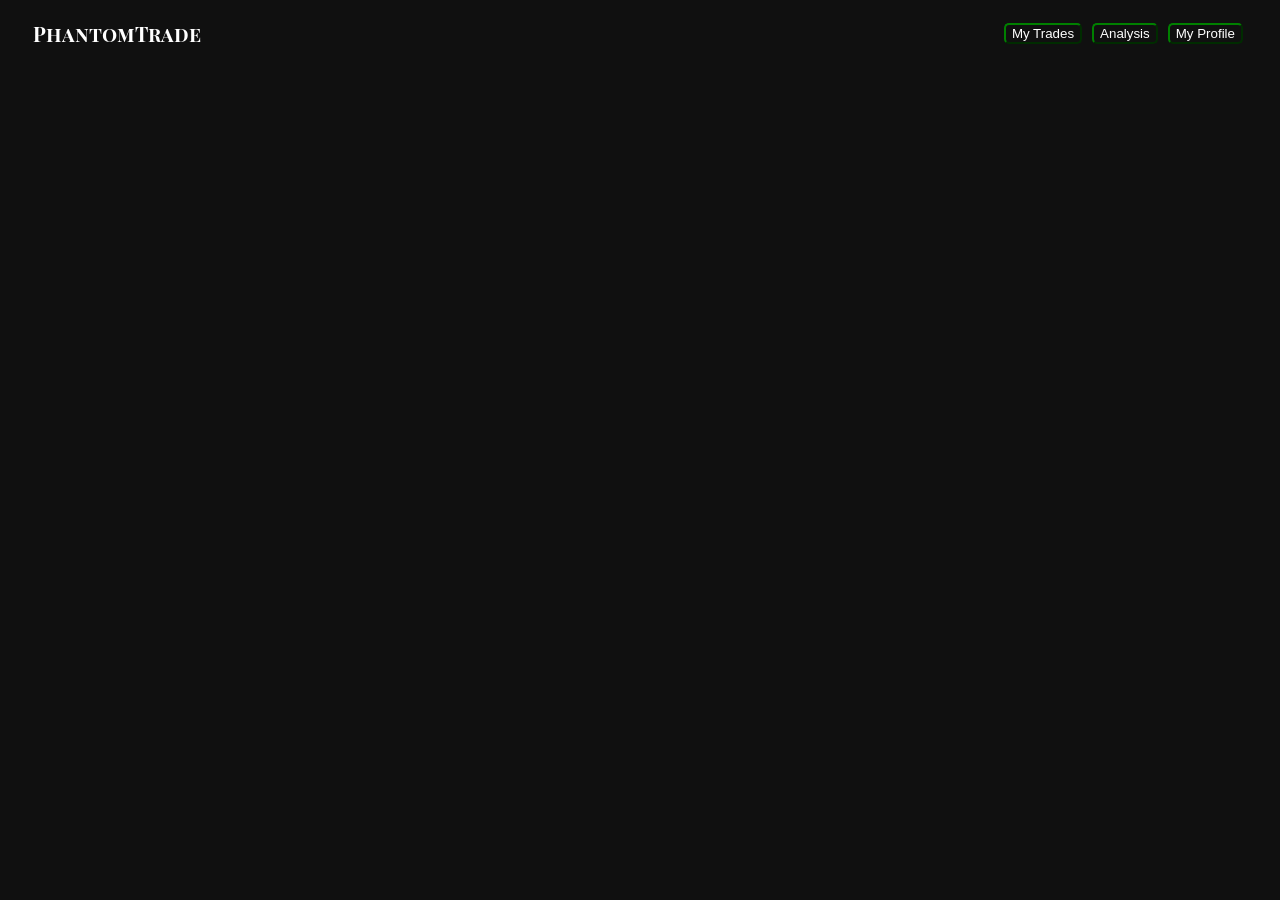
==== index.html @ cd373617 "basic navbar kinda done ig?" ====
<!DOCTYPE html>
<html lang="en">

<head>
    <meta charset="UTF-8">
    <meta name="viewport" content="width=device-width, initial-scale=1.0">
    <link rel="stylesheet" href="style.css">
    <link rel="preconnect" href="https://fonts.googleapis.com">
    <link rel="preconnect" href="https://fonts.gstatic.com" crossorigin>
    <link
        href="https://fonts.googleapis.com/css2?family=Playfair+Display+SC:ital,wght@0,400;0,700;0,900;1,400;1,700;1,900&display=swap"
        rel="stylesheet">
    <title>PhantomTrade</title>
</head>
<body>

    <div class="navBar">
        <a href="index.html">
            <p class="heading">PhantomTrade</p>
        </a>
        <div class="buttons">
            <a href="trade.html">
                <button class="navButton">My Trades</button>
            </a>
            <a href="analysis.html">
                <button class="navButton">Analysis</button>
            </a>
            <a href="myProfile.html">
                <button class="navButton">My Profile</button>
            </a>
        </div>
    </div>

</body>
<script src="script.js"></script>

</html>
---- style.css ----
body {
    background-color: rgba(0, 0, 0, 0.938);
}

.heading {
    color: white;
    margin-left: 5px;
    font-size: 20px;
    font-family: "Playfair Display SC", serif;
    font-weight: 700;
    font-style: normal;

}

.navBar {
    background-color: rgba(0, 0, 0, 0);
    height: 50px;
    width: 1215px;
    display: flex;
    align-items: center;
    justify-content: space-between;
    border-radius: 10px;
    padding: 0px 20px;

}

.navButton {
    border-radius: 5px;
    border-color: green;
    background-color: transparent;  
    color: white;  
}

a {
    text-decoration: none;
}

.buttons {
    display: flex;
    gap: 10px;

}
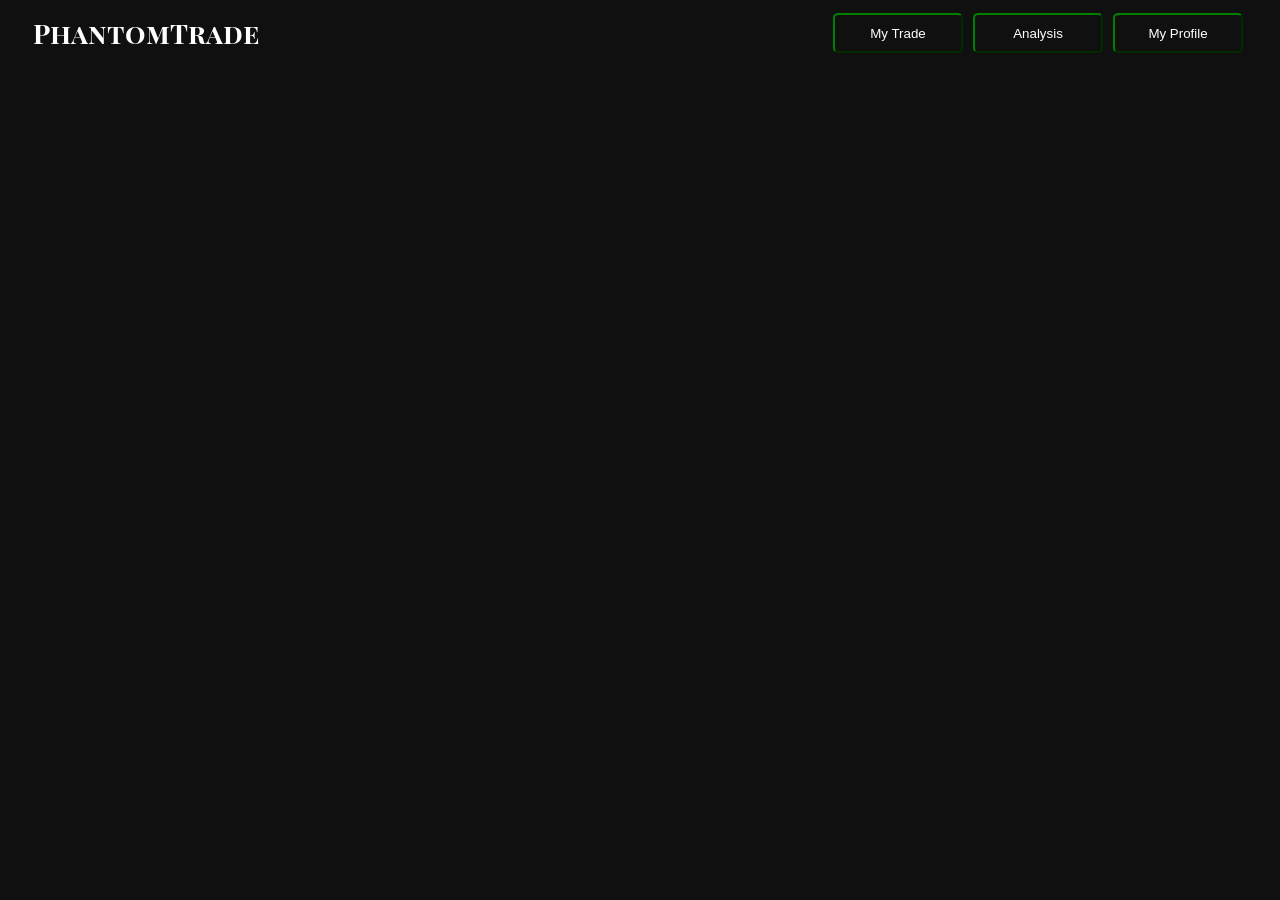
==== commit 6fb5c19e: "now its done" ====
--- a/index.html
+++ b/index.html
@@ -20,7 +20,7 @@
         </a>
         <div class="buttons">
             <a href="trade.html">
-                <button class="navButton">My Trades</button>
+                <button class="navButton">My Trade</button>
             </a>
             <a href="analysis.html">
                 <button class="navButton">Analysis</button>
--- a/style.css
+++ b/style.css
@@ -5,7 +5,7 @@
 .heading {
     color: white;
     margin-left: 5px;
-    font-size: 20px;
+    font-size: 27px;
     font-family: "Playfair Display SC", serif;
     font-weight: 700;
     font-style: normal;
@@ -29,6 +29,8 @@
     border-color: green;
     background-color: transparent;  
     color: white;  
+    width: 130px;
+    height: 40px;
 }
 
 a {
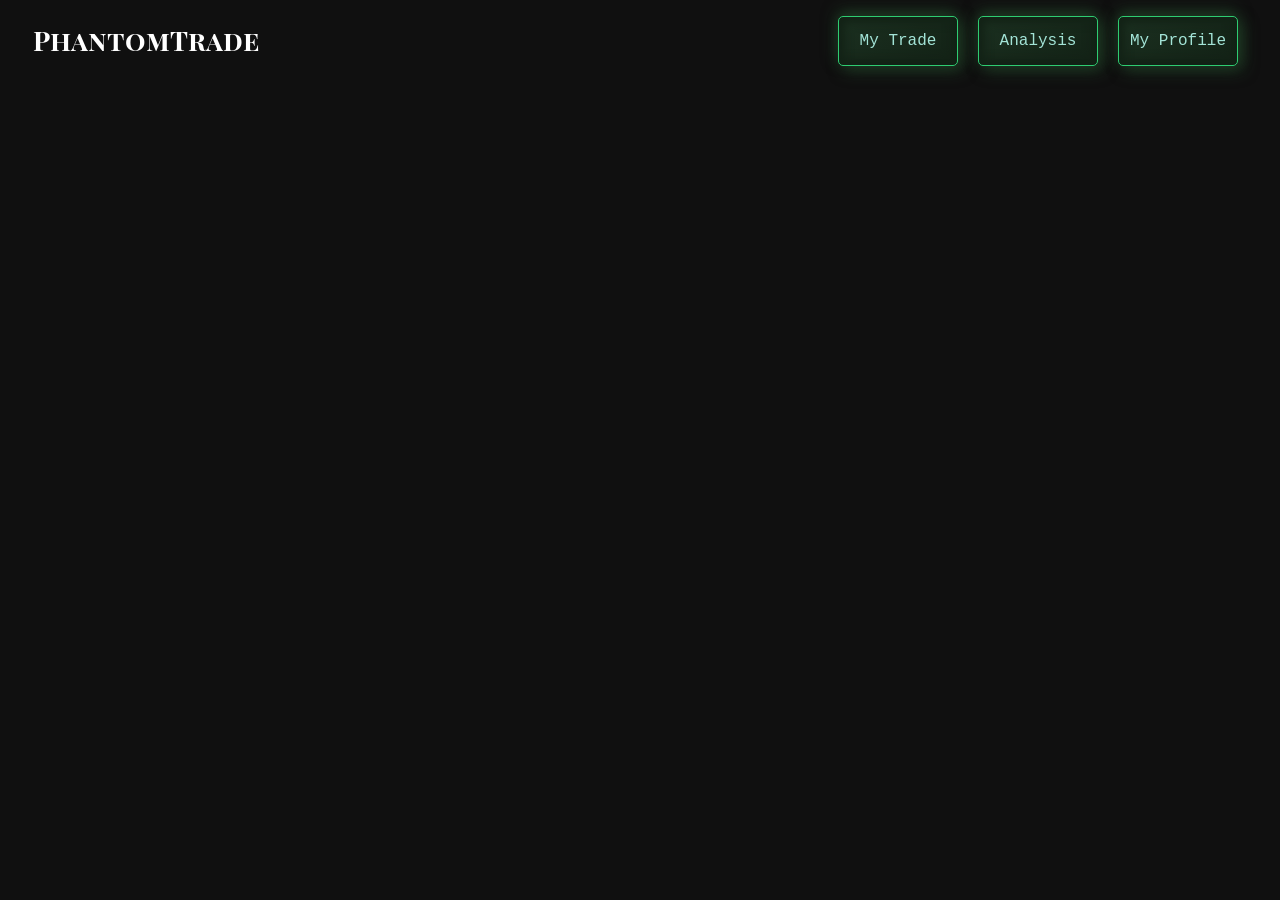
==== commit 485e130e: "made buttons better for main page" ====
--- a/index.html
+++ b/index.html
@@ -12,13 +12,13 @@
         rel="stylesheet">
     <title>PhantomTrade</title>
 </head>
-<body>
+<body class="mainPageBody">
 
     <div class="navBar">
         <a href="index.html">
-            <p class="heading">PhantomTrade</p>
+            <p class="mainPageHeading">PhantomTrade</p>
         </a>
-        <div class="buttons">
+        <div class="navButtonsContainer">
             <a href="trade.html">
                 <button class="navButton">My Trade</button>
             </a>
@@ -32,6 +32,6 @@
     </div>
 
 </body>
-<script src="script.js"></script>
+<script src="mainPage.js"></script>
 
 </html>
--- a/style.css
+++ b/style.css
@@ -1,14 +1,15 @@
-body {
+.mainPageBody {
     background-color: rgba(0, 0, 0, 0.938);
 }
 
-.heading {
+.mainPageHeading {
     color: white;
     margin-left: 5px;
     font-size: 27px;
     font-family: "Playfair Display SC", serif;
     font-weight: 700;
     font-style: normal;
+    margin-top: 40px;
 
 }
 
@@ -24,21 +25,266 @@
 
 }
 
+/*made with Uiverse(UI TEMPLATES)*/
 .navButton {
+    height: 50px;
+    margin: 5px;
+    width: 120px;
+    background: #132216;
+    -webkit-box-pack: center;
+    -ms-flex-pack: center;
+    justify-content: center;
+    cursor: pointer;
+    -webkit-box-align: center;
+    -ms-flex-align: center;
+    align-items: center;
+    font-family: Consolas, Courier New, monospace;
+    border: solid #2ecc71 1px;
+    font-size: 16px;
+    color: #a3e4d7;
+    -webkit-transition: 500ms;
+    transition: 500ms;
     border-radius: 5px;
-    border-color: green;
-    background-color: transparent;  
-    color: white;  
-    width: 130px;
-    height: 40px;
-}
+    background: linear-gradient(145deg, #1b3020, #132216);
+    -webkit-box-shadow: -1px -5px 15px #1e3823, 5px 5px 15px #1e3823,
+        inset 5px 5px 10px #132216, inset -5px -5px 10px #132216;
+    box-shadow: -1px -5px 15px #1e3823, 5px 5px 15px #1e3823,
+        inset 5px 5px 10px #132216, inset -5px -5px 10px #132216;
+    margin-top: 20px;
+}
+
+.navButton:hover {
+    -webkit-box-shadow: 1px 1px 13px #132216, -1px -1px 13px #2d5a36;
+    box-shadow: 1px 1px 13px #132216, -1px -1px 13px #2d5a36;
+    color: #ffffff;
+    -webkit-transition: 500ms;
+    transition: 500ms;
+}
+
+.navButton:active {
+    -webkit-box-shadow: 1px 1px 13px #132216, -1px -1px 33px #2d5a36;
+    box-shadow: 1px 1px 13px #132216, -1px -1px 33px #2d5a36;
+    color: #ffffff;
+    -webkit-transition: 100ms;
+    transition: 100ms;
+}
+
 
 a {
     text-decoration: none;
 }
 
-.buttons {
+.navButtonsContainer {
     display: flex;
     gap: 10px;
 
+}
+
+
+.landingBody {
+    background-color: rgba(0, 0, 0, 0.938);
+}
+
+.landingPageHeading {
+    text-align: center;
+    color: aliceblue;
+    margin-top: 200px;
+    font-size: 55px;
+    font-family: "Playfair Display SC", serif;
+    font-weight: 400;
+    font-style: normal;
+}
+
+
+/*made with Uiverse(UI TEMPLATES)*/
+.getStartedButton {
+    display: flex;
+    padding: 11px 33px;
+    text-decoration: none;
+    font-size: 25px;
+    color: white;
+    background: #000000;
+    transition: 1s;
+    box-shadow: 6px 6px 0 black;
+    transform: skewX(-15deg);
+    border: none;
+    cursor: pointer;
+    margin-left: 500px;
+}
+
+.getStartedButton:focus {
+    outline: none;
+}
+
+.getStartedButton:hover {
+    transition: 0.5s;
+    box-shadow: 10px 10px 0 #12e127;
+}
+
+.getStartedButton.second {
+    transition: 0.5s;
+    margin-right: 0px;
+}
+
+.getStartedButton:hover .second {
+    transition: 0.5s;
+    margin-right: 45px;
+}
+
+.span {
+    transform: skewX(15deg);
+}
+
+.second {
+    width: 20px;
+    margin-left: 30px;
+    position: relative;
+    top: 12%;
+}
+
+.one {
+    transition: 0.4s;
+    transform: translateX(-60%);
+}
+
+.two {
+    transition: 0.5s;
+    transform: translateX(-30%);
+}
+
+.getStartedButton:hover .three {
+    animation: color_anim 1s infinite 0.2s;
+}
+
+.getStartedButton:hover .one {
+    transform: translateX(0%);
+    animation: color_anim 1s infinite 0.6s;
+}
+
+.getStartedButton:hover .two {
+    transform: translateX(0%);
+    animation: color_anim 1s infinite 0.4s;
+}
+
+@keyframes color_anim {
+    0% {
+        fill: white;
+    }
+
+    50% {
+        fill: #109210;
+    }
+
+    100% {
+        fill: white;
+    }
+}
+
+
+
+
+.usernameEntryBody {
+    background-color: rgba(0, 0, 0, 0.938);
+}
+
+
+/*made with Uiverse(UI TEMPLATES)*/
+
+.loginBox input {
+    width: 350px;
+    padding: 0.875rem;
+    font-size: 15px;
+    border: 1.5px solid #000;
+    border-radius: 0.5rem;
+    box-shadow: 2.5px 3px 0 #000;
+    outline: none;
+    transition: ease 0.25s;
+    margin-left: 450px;
+    margin-top: 200px;
+}
+
+.loginBox input:focus {
+    box-shadow: 5.5px 7px 0 black;
+}
+
+.loginBox button {
+    padding: 15px 20px;
+    font-size: 16px;
+    background: transparent;
+    border: none;
+    position: relative;
+    color: #f0f0f0;
+    z-index: 1;
+    margin-left: 550px;
+}
+
+
+.loginBox button::after,
+.loginBox button::before {
+    content: '';
+    position: absolute;
+    bottom: 0;
+    right: 0;
+    z-index: -99999;
+    transition: all .4s;
+}
+
+.loginBox button::before {
+    transform: translate(0%, 0%);
+    width: 100%;
+    height: 100%;
+    background: #28282d;
+    border-radius: 10px;
+}
+
+.loginBox button::after {
+    transform: translate(10px, 10px);
+    width: 35px;
+    height: 35px;
+    background: #ffffff15;
+    backdrop-filter: blur(5px);
+    border-radius: 50px;
+}
+
+.loginBox button:hover::before {
+    transform: translate(5%, 20%);
+    width: 110%;
+    height: 110%;
+}
+
+.loginBox button:hover::after {
+    border-radius: 10px;
+    transform: translate(0, 0);
+    width: 100%;
+    height: 100%;
+}
+
+.loginBox button:active::after {
+    transition: 0s;
+    transform: translate(0, 5%);
+}
+
+#saveButton:hover {
+    opacity: 0.8;
+}
+
+.card_content {
+    font-size: 13px;
+    color: black;
+}
+
+
+.usernamePageHeading {
+    color: aliceblue;
+    font-size: 70px;
+    text-align: center;
+    margin-top: 100px;
+    font-family: "Playfair Display SC", serif;
+    font-weight: 400;
+    font-style: normal;
+}
+
+.usernameDescription {
+    color: aliceblue;
+    text-align: center;
 }
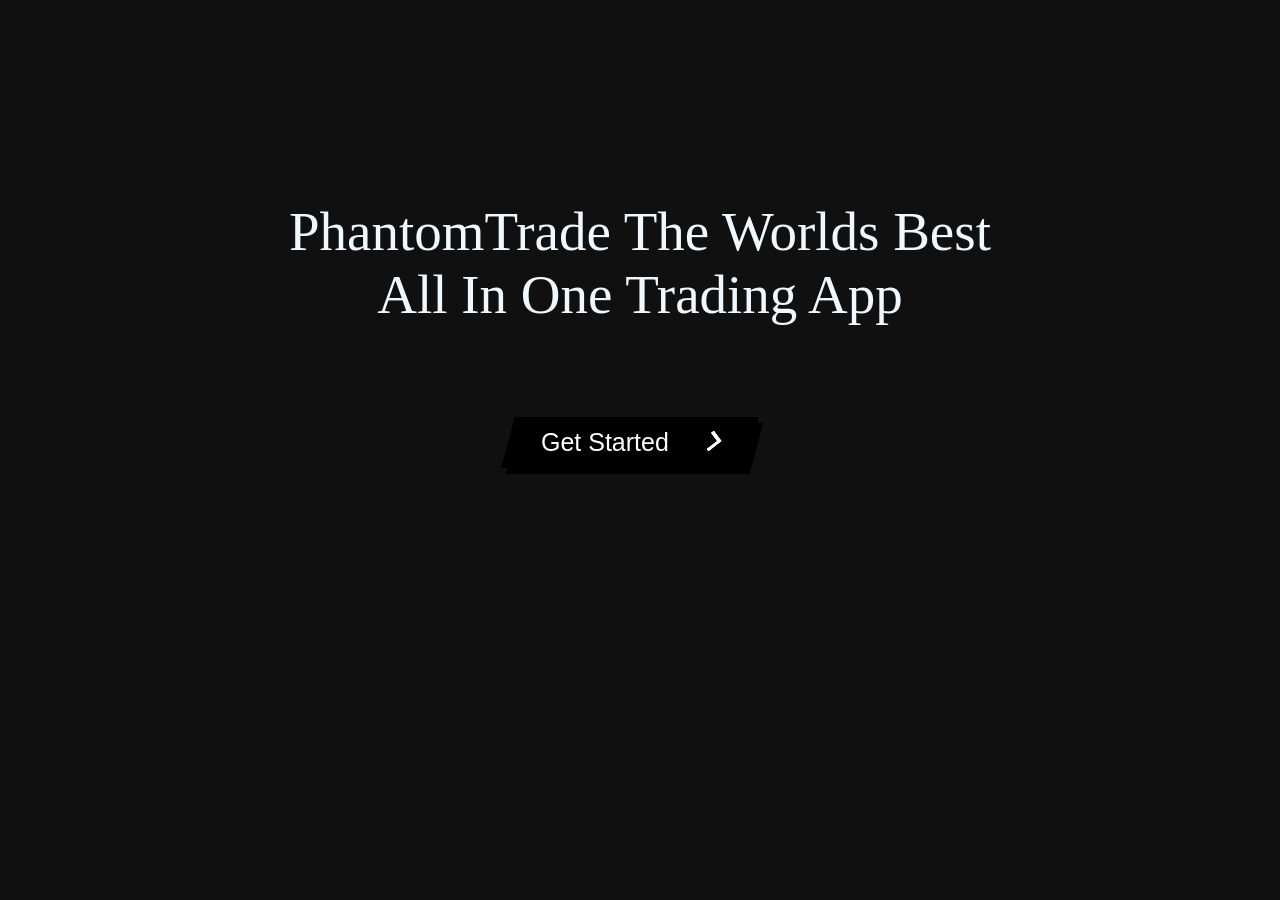
==== commit 75d38539: "madee the sidee barr finally HOLY THT TOOK SOOOOO LONGGG but i like how it is and i like the new nav" ====
--- a/index.html
+++ b/index.html
@@ -5,33 +5,39 @@
     <meta charset="UTF-8">
     <meta name="viewport" content="width=device-width, initial-scale=1.0">
     <link rel="stylesheet" href="style.css">
-    <link rel="preconnect" href="https://fonts.googleapis.com">
+        <link rel="preconnect" href="https://fonts.googleapis.com">
     <link rel="preconnect" href="https://fonts.gstatic.com" crossorigin>
     <link
         href="https://fonts.googleapis.com/css2?family=Playfair+Display+SC:ital,wght@0,400;0,700;0,900;1,400;1,700;1,900&display=swap"
         rel="stylesheet">
     <title>PhantomTrade</title>
 </head>
-<body class="mainPageBody">
 
-    <div class="navBar">
-        <a href="index.html">
-            <p class="mainPageHeading">PhantomTrade</p>
-        </a>
-        <div class="navButtonsContainer">
-            <a href="trade.html">
-                <button class="navButton">My Trade</button>
-            </a>
-            <a href="analysis.html">
-                <button class="navButton">Analysis</button>
-            </a>
-            <a href="myProfile.html">
-                <button class="navButton">My Profile</button>
-            </a>
-        </div>
-    </div>
+<body>
+    <p class="landingPageHeading">PhantomTrade The Worlds Best<br> All In One Trading App</p>
+    <br><br>
+    <a href="usernameEntry.html">
+        <button class="getStartedButton">
+            <span class="span">Get Started</span>
+            <span class="second">
+                <svg width="50px" height="20px" viewBox="0 0 66 43" version="1.1" xmlns="http://www.w3.org/2000/svg"
+                    xmlns:xlink="http://www.w3.org/1999/xlink">
+                    <g id="arrow" stroke="none" stroke-width="1" fill="none" fill-rule="evenodd">
+                        <path class="one"
+                            d="M40.1543933,3.89485454 L43.9763149,0.139296592 C44.1708311,-0.0518420739 44.4826329,-0.0518571125 44.6771675,0.139262789 L65.6916134,20.7848311 C66.0855801,21.1718824 66.0911863,21.8050225 65.704135,22.1989893 C65.7000188,22.2031791 65.6958657,22.2073326 65.6916762,22.2114492 L44.677098,42.8607841 C44.4825957,43.0519059 44.1708242,43.0519358 43.9762853,42.8608513 L40.1545186,39.1069479 C39.9575152,38.9134427 39.9546793,38.5968729 40.1481845,38.3998695 C40.1502893,38.3977268 40.1524132,38.395603 40.1545562,38.3934985 L56.9937789,21.8567812 C57.1908028,21.6632968 57.193672,21.3467273 57.0001876,21.1497035 C56.9980647,21.1475418 56.9959223,21.1453995 56.9937605,21.1432767 L40.1545208,4.60825197 C39.9574869,4.41477773 39.9546013,4.09820839 40.1480756,3.90117456 C40.1501626,3.89904911 40.1522686,3.89694235 40.1543933,3.89485454 Z"
+                            fill="#FFFFFF"></path>
+                        <path class="two"
+                            d="M20.1543933,3.89485454 L23.9763149,0.139296592 C24.1708311,-0.0518420739 24.4826329,-0.0518571125 24.6771675,0.139262789 L45.6916134,20.7848311 C46.0855801,21.1718824 46.0911863,21.8050225 45.704135,22.1989893 C45.7000188,22.2031791 45.6958657,22.2073326 45.6916762,22.2114492 L24.677098,42.8607841 C24.4825957,43.0519059 24.1708242,43.0519358 23.9762853,42.8608513 L20.1545186,39.1069479 C19.9575152,38.9134427 19.9546793,38.5968729 20.1481845,38.3998695 C20.1502893,38.3977268 20.1524132,38.395603 20.1545562,38.3934985 L36.9937789,21.8567812 C37.1908028,21.6632968 37.193672,21.3467273 37.0001876,21.1497035 C36.9980647,21.1475418 36.9959223,21.1453995 36.9937605,21.1432767 L20.1545208,4.60825197 C19.9574869,4.41477773 19.9546013,4.09820839 20.1480756,3.90117456 C20.1501626,3.89904911 20.1522686,3.89694235 20.1543933,3.89485454 Z"
+                            fill="#FFFFFF"></path>
+                        <path class="three"
+                            d="M0.154393339,3.89485454 L3.97631488,0.139296592 C4.17083111,-0.0518420739 4.48263286,-0.0518571125 4.67716753,0.139262789 L25.6916134,20.7848311 C26.0855801,21.1718824 26.0911863,21.8050225 25.704135,22.1989893 C25.7000188,22.2031791 25.6958657,22.2073326 25.6916762,22.2114492 L4.67709797,42.8607841 C4.48259567,43.0519059 4.17082418,43.0519358 3.97628526,42.8608513 L0.154518591,39.1069479 C-0.0424848215,38.9134427 -0.0453206733,38.5968729 0.148184538,38.3998695 C0.150289256,38.3977268 0.152413239,38.395603 0.154556228,38.3934985 L16.9937789,21.8567812 C17.1908028,21.6632968 17.193672,21.3467273 17.0001876,21.1497035 C16.9980647,21.1475418 16.9959223,21.1453995 16.9937605,21.1432767 L0.15452076,4.60825197 C-0.0425130651,4.41477773 -0.0453986756,4.09820839 0.148075568,3.90117456 C0.150162624,3.89904911 0.152268631,3.89694235 0.154393339,3.89485454 Z"
+                            fill="#FFFFFF"></path>
+                    </g>
+                </svg>
+            </span>
+        </button>
+    </a>
 
 </body>
-<script src="mainPage.js"></script>
 
 </html>
--- a/style.css
+++ b/style.css
@@ -1,7 +1,3 @@
-.mainPageBody {
-    background-color: rgba(0, 0, 0, 0.938);
-}
-
 .mainPageHeading {
     color: white;
     margin-left: 5px;
@@ -81,9 +77,6 @@
 }
 
 
-.landingBody {
-    background-color: rgba(0, 0, 0, 0.938);
-}
 
 .landingPageHeading {
     text-align: center;
@@ -183,7 +176,7 @@
 
 
 
-.usernameEntryBody {
+body {
     background-color: rgba(0, 0, 0, 0.938);
 }
 
@@ -287,4 +280,4 @@
 .usernameDescription {
     color: aliceblue;
     text-align: center;
-}+}
